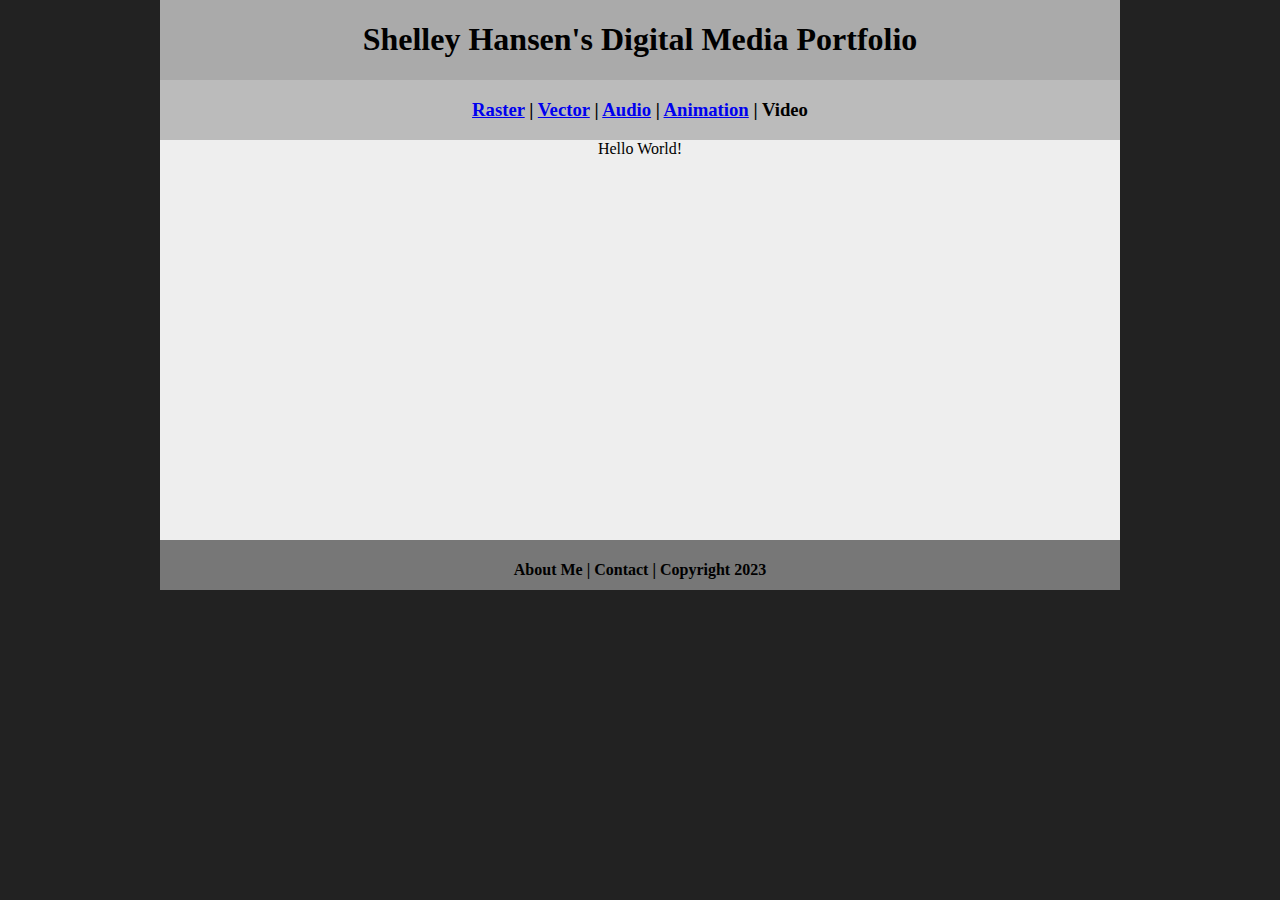
==== index.html @ 9221014b "Update index.html" ====
<!DOCTYPE html>
<html class="homePage">
<head>
	<!-- This is a comment! Text here will be ignored by the browser. -->
	<meta charset="UTF-8">
	<title>Shelley Hansen's Digital Media Portfolio</title>
	<link href="myCSS.css" rel="stylesheet" type="text/css">
</head>
<body>
<div class="container">
  <div class="header">
  	<h1>Shelley Hansen's Digital Media Portfolio</h1>
  </div>
  <div class="nav">
    <h3> <a href="raster/index.html">Raster</a> | <a href="vector/index.html">Vector</a> | <a href="audio/index.html">Audio</a> | <a href="animation/index.html">Animation</a> | Video </h3>
  </div>
  <div class="content">Hello World!</div>
  <div class="footer">
    <h4>About Me | Contact | Copyright 2023</h4>
  </div>
</div>
</body>
</html>
---- myCSS.css ----
@charset "UTF-8";
/* This is a comment! Text here will be ignored by the browser. */
body {
	margin: 0 auto;
}
.homePage {
	background: #222222;
}
.container {
	width: 960px;
	margin: 0 auto;
}
.header {
	background: #AAAAAA;
	text-align: center;
	margin: 0px;
	padding: 5;
	float: left;
	width: 100%;
	height: 80px;
	
}
.nav {
	background: #BBBBBB;
	margin: 0px;
	padding: 5;
	float: left;
	width: 100%;
	height: 60px;
	text-align: center;
}
.content {
	background: #EEEEEE;
	margin: 0px;
	float: left;
	width: 100%;
	height: 400px;
	text-align: center;
}
.footer {
	background: #777777;
	margin: 0px;
	float: left;
	width: 100%;
	height: 50px;
	text-align: center;
}
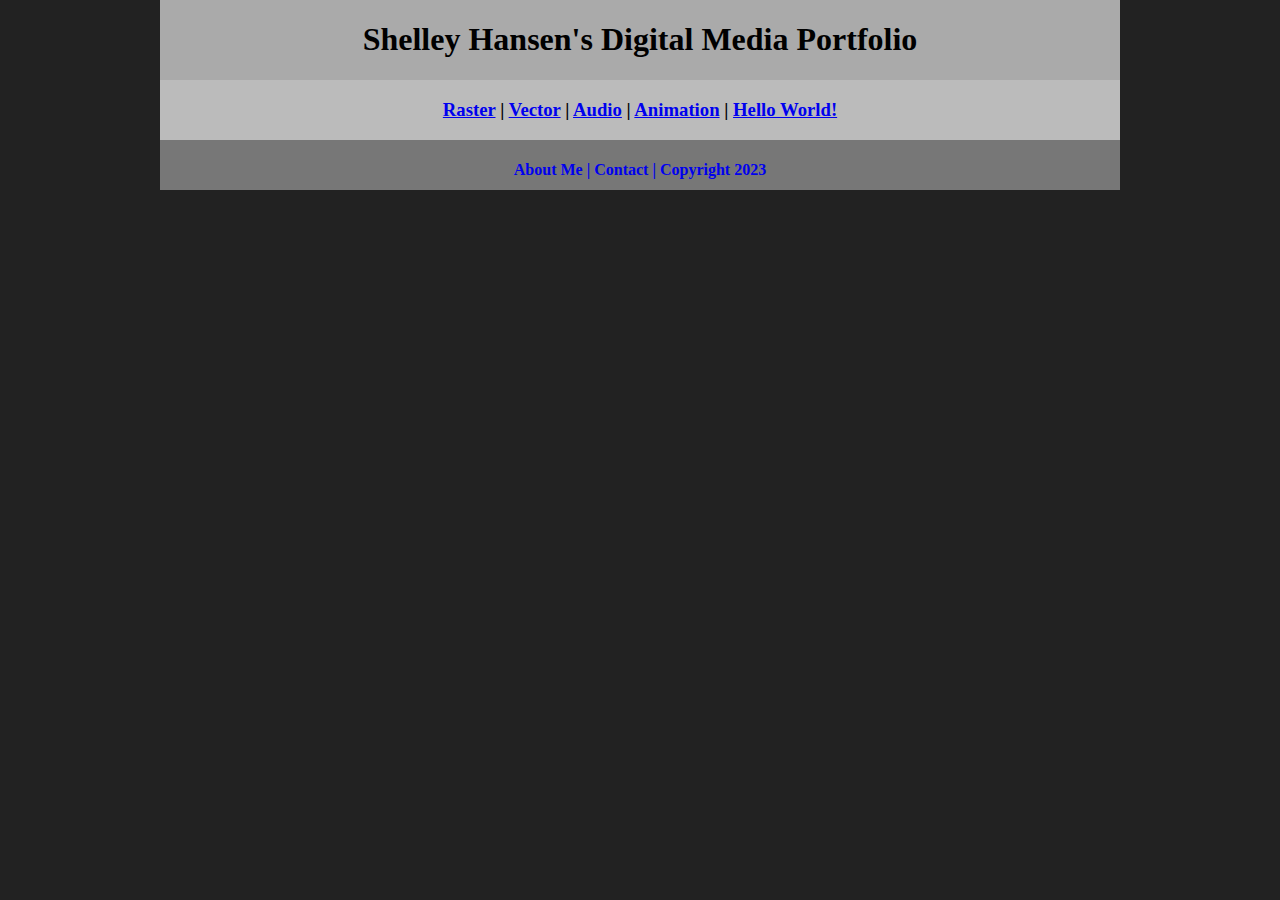
==== commit 01ceaa2a: "Update index.html" ====
--- a/index.html
+++ b/index.html
@@ -12,7 +12,7 @@
   	<h1>Shelley Hansen's Digital Media Portfolio</h1>
   </div>
   <div class="nav">
-    <h3> <a href="raster/index.html">Raster</a> | <a href="vector/index.html">Vector</a> | <a href="audio/index.html">Audio</a> | <a href="animation/index.html">Animation</a> | Video </h3>
+    <h3> <a href="raster/index.html">Raster</a> | <a href="vector/index.html">Vector</a> | <a href="audio/index.html">Audio</a> | <a href="animation/index.html">Animation</a> | <a href="video/index.html>Video</a> </h3>
   </div>
   <div class="content">Hello World!</div>
   <div class="footer">
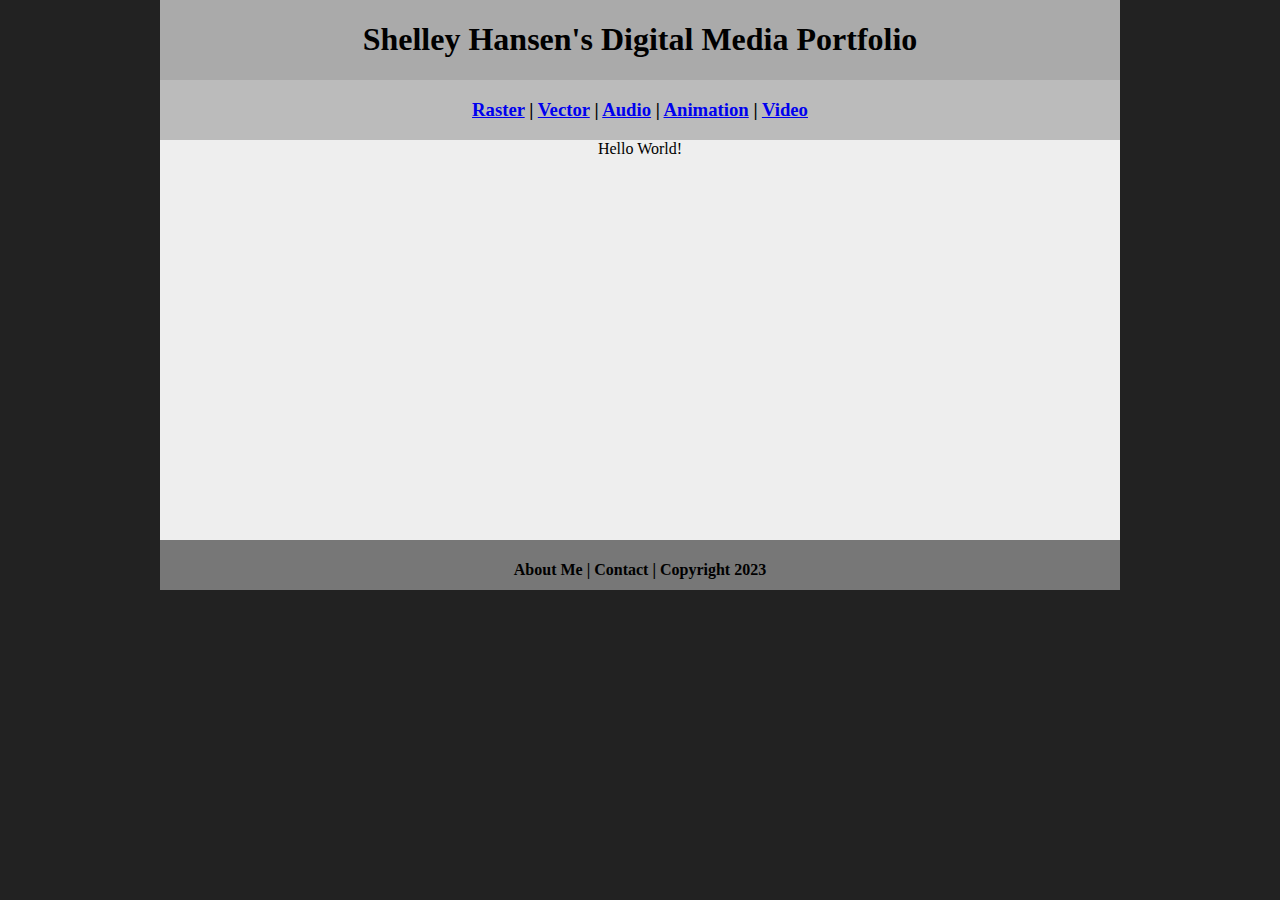
==== commit 4859c7bd: "Update index.html" ====
--- a/index.html
+++ b/index.html
@@ -12,7 +12,7 @@
   	<h1>Shelley Hansen's Digital Media Portfolio</h1>
   </div>
   <div class="nav">
-    <h3> <a href="raster/index.html">Raster</a> | <a href="vector/index.html">Vector</a> | <a href="audio/index.html">Audio</a> | <a href="animation/index.html">Animation</a> | <a href="video/index.html>Video</a> </h3>
+    <h3> <a href="raster/index.html">Raster</a> | <a href="vector/index.html">Vector</a> | <a href="audio/index.html">Audio</a> | <a href="animation/index.html">Animation</a> | <a href="video/index.html">Video</a> </h3>
   </div>
   <div class="content">Hello World!</div>
   <div class="footer">
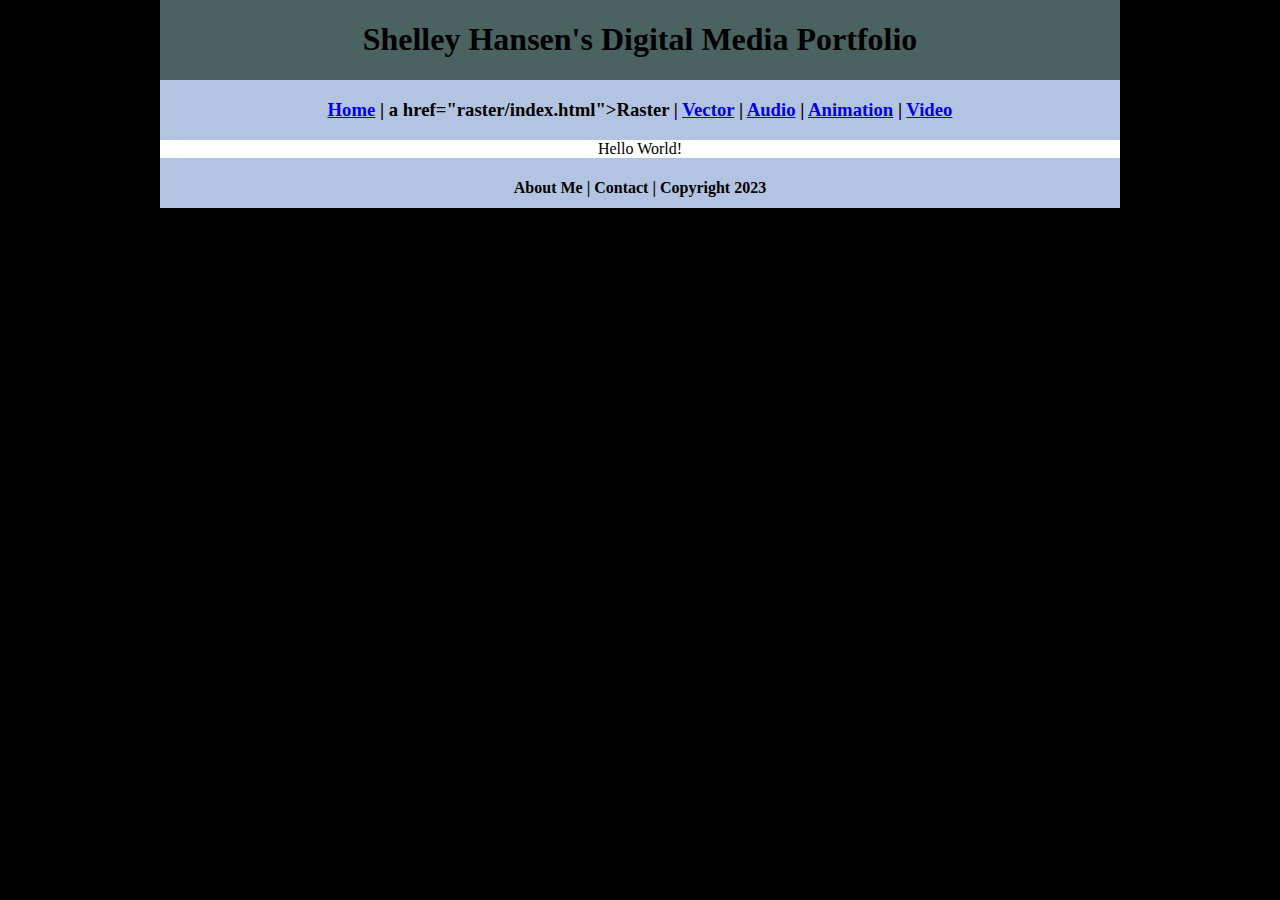
==== commit 65ae9587: "Update index.html" ====
--- a/index.html
+++ b/index.html
@@ -12,7 +12,7 @@
   	<h1>Shelley Hansen's Digital Media Portfolio</h1>
   </div>
   <div class="nav">
-    <h3> <a href="raster/index.html">Raster</a> | <a href="vector/index.html">Vector</a> | <a href="audio/index.html">Audio</a> | <a href="animation/index.html">Animation</a> | <a href="video/index.html">Video</a> </h3>
+    <h3> <a href="index.html">Home</a> | a href="raster/index.html">Raster</a> | <a href="vector/index.html">Vector</a> | <a href="audio/index.html">Audio</a> | <a href="animation/index.html">Animation</a> | <a href="video/index.html">Video</a> </h3>
   </div>
   <div class="content">Hello World!</div>
   <div class="footer">
--- a/myCSS.css
+++ b/myCSS.css
@@ -4,14 +4,14 @@
 	margin: 0 auto;
 }
 .homePage {
-	background: #222222;
+	background: #000000;
 }
 .container {
 	width: 960px;
 	margin: 0 auto;
 }
 .header {
-	background: #AAAAAA;
+	background: #4A6361;
 	text-align: center;
 	margin: 0px;
 	padding: 5;
@@ -21,7 +21,7 @@
 	
 }
 .nav {
-	background: #BBBBBB;
+	background: #B3C4E3;
 	margin: 0px;
 	padding: 5;
 	float: left;
@@ -30,18 +30,17 @@
 	text-align: center;
 }
 .content {
-	background: #EEEEEE;
+	background: #FFFFFF;
 	margin: 0px;
 	float: left;
 	width: 100%;
-	height: 400px;
 	text-align: center;
 }
 .footer {
-	background: #777777;
+	background: #B3C4E3;
 	margin: 0px;
 	float: left;
 	width: 100%;
 	height: 50px;
 	text-align: center;
-}+}
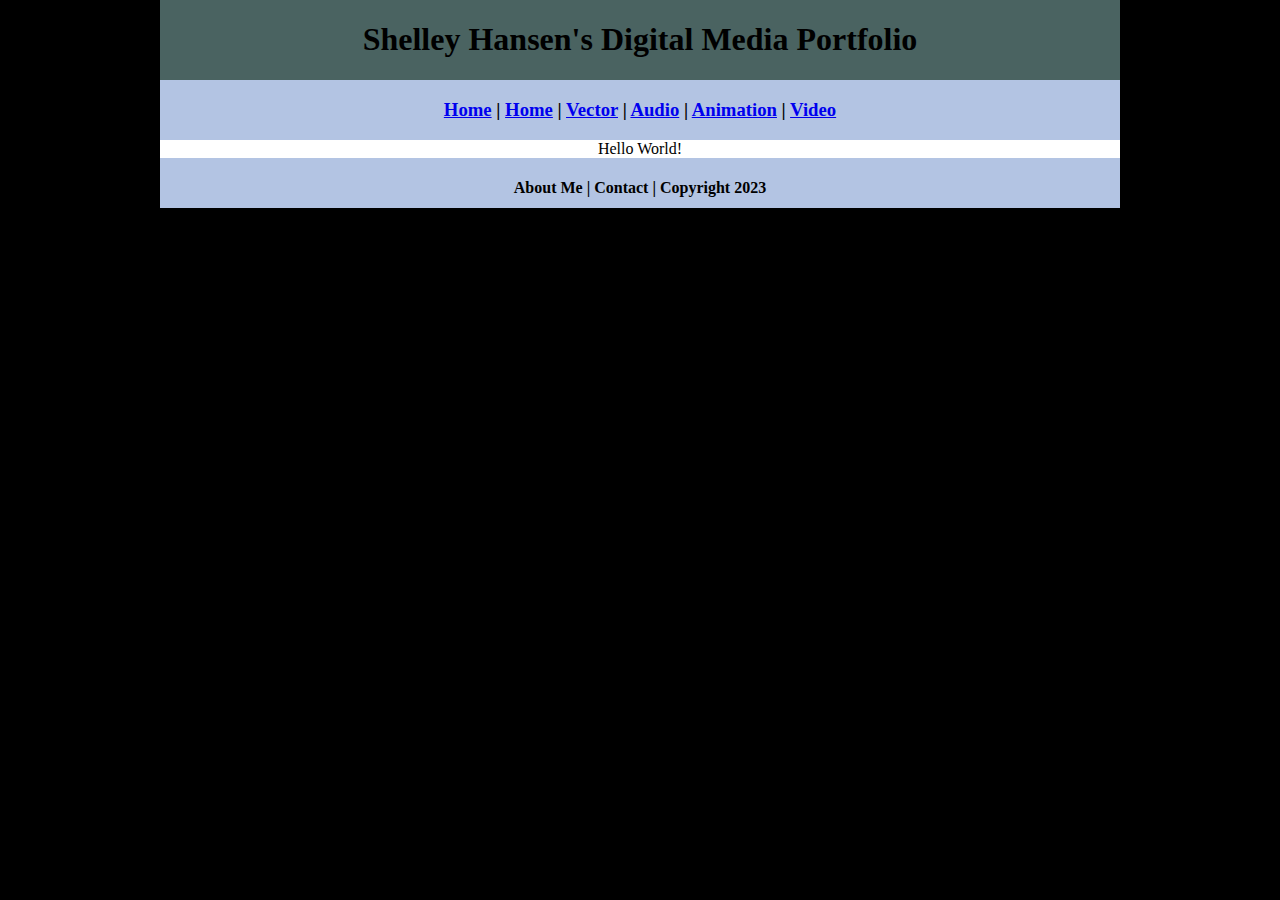
==== commit 906645b0: "Update index.html" ====
--- a/index.html
+++ b/index.html
@@ -12,7 +12,7 @@
   	<h1>Shelley Hansen's Digital Media Portfolio</h1>
   </div>
   <div class="nav">
-    <h3> <a href="index.html">Home</a> | a href="raster/index.html">Raster</a> | <a href="vector/index.html">Vector</a> | <a href="audio/index.html">Audio</a> | <a href="animation/index.html">Animation</a> | <a href="video/index.html">Video</a> </h3>
+    <h3> <a href="index.html">Home</a> | <a href="raster/index.html">Home</a> | <a href="vector/index.html">Vector</a> | <a href="audio/index.html">Audio</a> | <a href="animation/index.html">Animation</a> | <a href="video/index.html">Video</a> </h3>
   </div>
   <div class="content">Hello World!</div>
   <div class="footer">
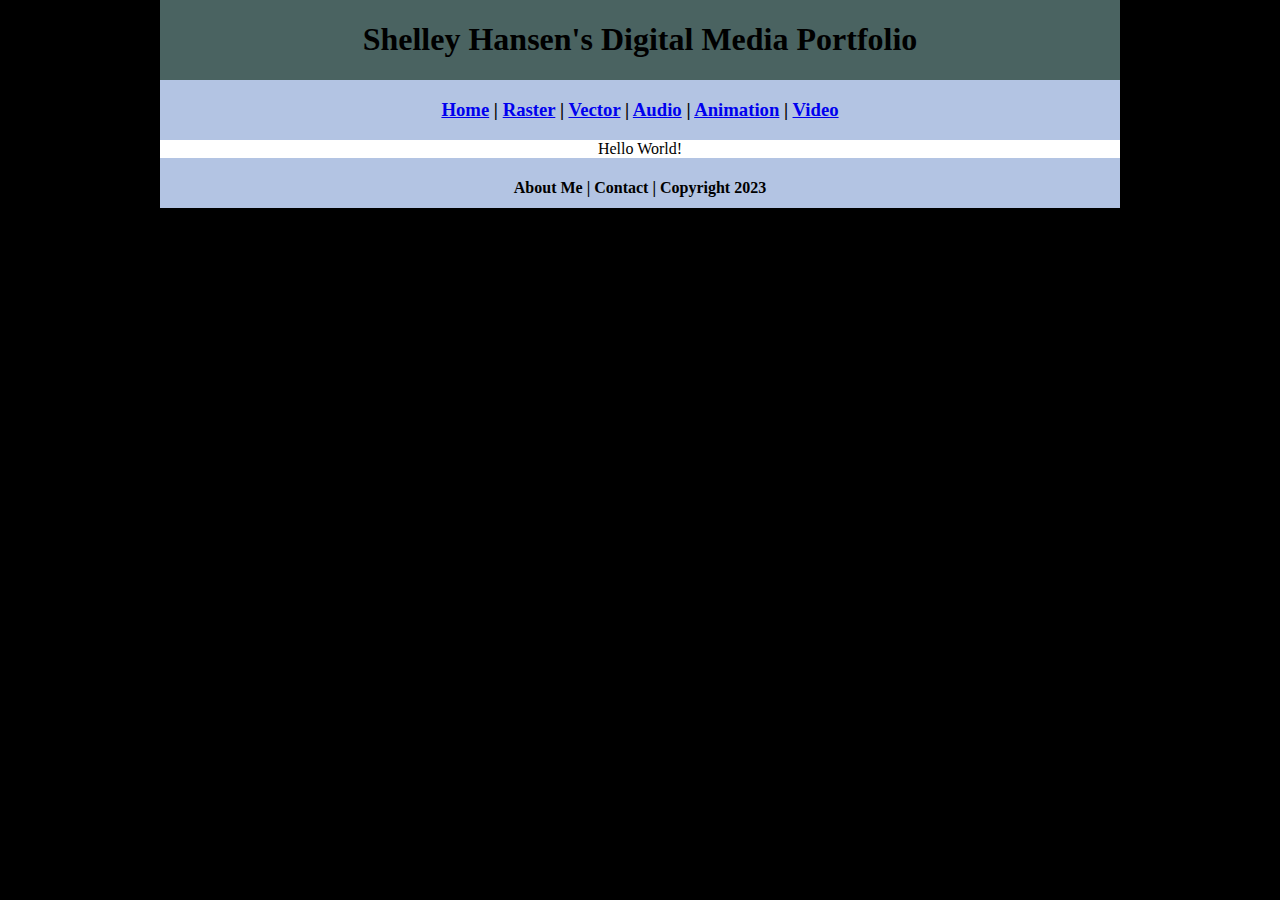
==== commit 211b7abd: "Update index.html" ====
--- a/index.html
+++ b/index.html
@@ -12,7 +12,7 @@
   	<h1>Shelley Hansen's Digital Media Portfolio</h1>
   </div>
   <div class="nav">
-    <h3> <a href="index.html">Home</a> | <a href="raster/index.html">Home</a> | <a href="vector/index.html">Vector</a> | <a href="audio/index.html">Audio</a> | <a href="animation/index.html">Animation</a> | <a href="video/index.html">Video</a> </h3>
+    <h3> <a href="index.html">Home</a> | <a href="raster/index.html">Raster</a> | <a href="vector/index.html">Vector</a> | <a href="audio/index.html">Audio</a> | <a href="animation/index.html">Animation</a> | <a href="video/index.html">Video</a> </h3>
   </div>
   <div class="content">Hello World!</div>
   <div class="footer">
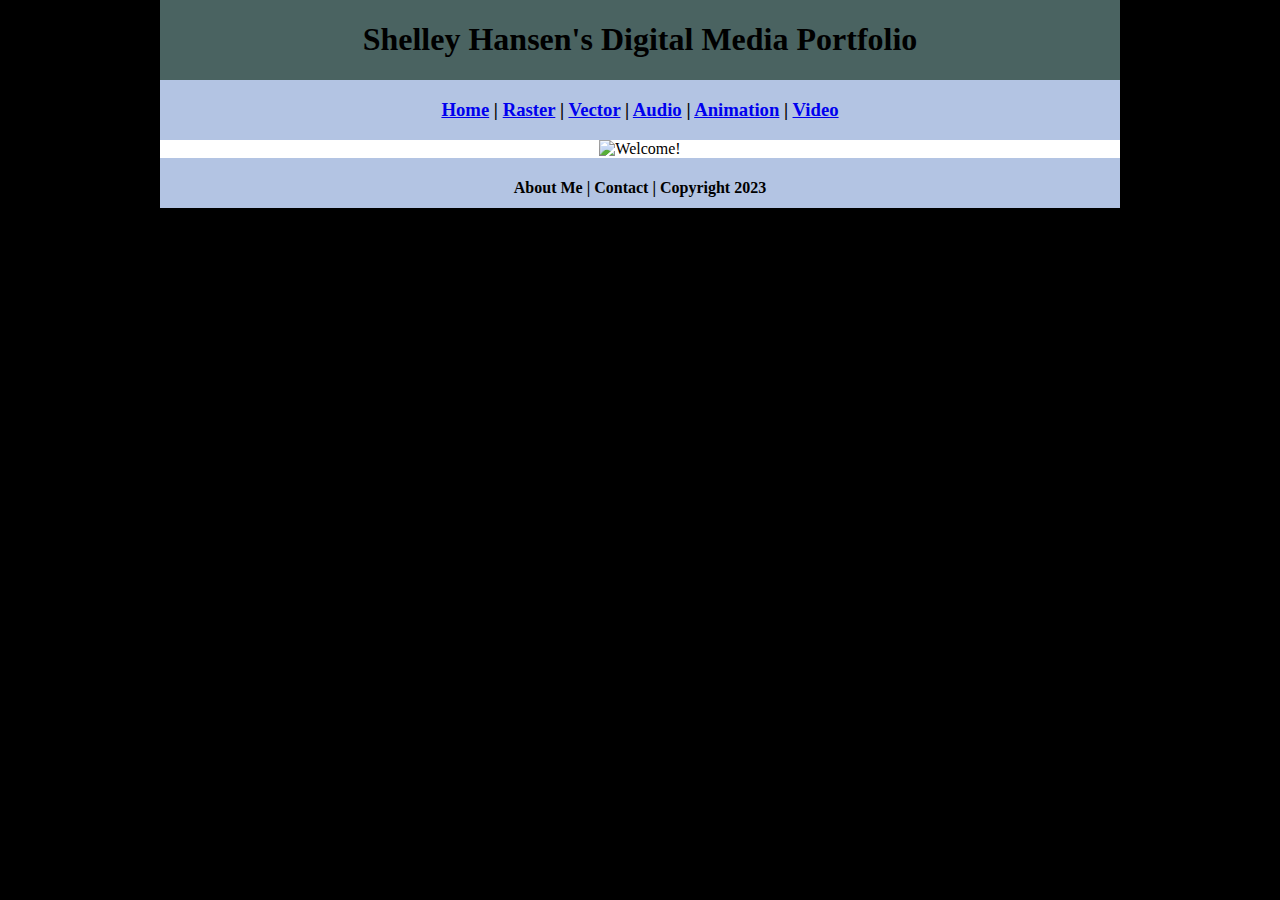
==== commit 5e1be8cd: "Update index.html" ====
--- a/index.html
+++ b/index.html
@@ -14,7 +14,8 @@
   <div class="nav">
     <h3> <a href="index.html">Home</a> | <a href="raster/index.html">Raster</a> | <a href="vector/index.html">Vector</a> | <a href="audio/index.html">Audio</a> | <a href="animation/index.html">Animation</a> | <a href="video/index.html">Video</a> </h3>
   </div>
-  <div class="content">Hello World!</div>
+  <div class="content">
+	  <img src="raster/Welcome.jpg" alt="Welcome!">  </div>
   <div class="footer">
     <h4>About Me | Contact | Copyright 2023</h4>
   </div>
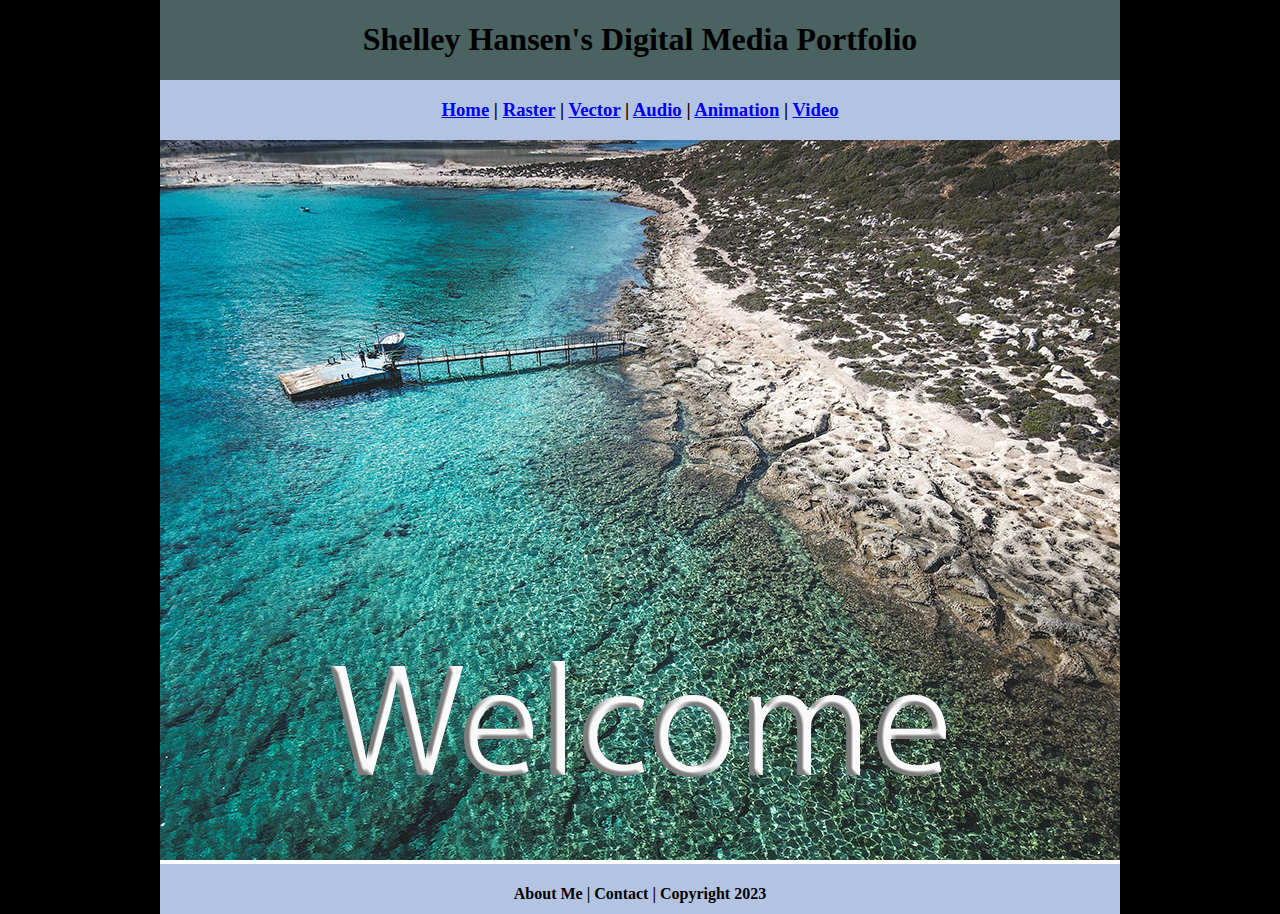
==== commit 76718bc0: "Update index.html" ====
--- a/index.html
+++ b/index.html
@@ -15,7 +15,8 @@
     <h3> <a href="index.html">Home</a> | <a href="raster/index.html">Raster</a> | <a href="vector/index.html">Vector</a> | <a href="audio/index.html">Audio</a> | <a href="animation/index.html">Animation</a> | <a href="video/index.html">Video</a> </h3>
   </div>
   <div class="content">
-	  <img src="raster/Welcome.jpg" alt="Welcome!">  </div>
+	  <img src="raster/Welcome.jpg" alt="Welcome"> 
+  </div>
   <div class="footer">
     <h4>About Me | Contact | Copyright 2023</h4>
   </div>
